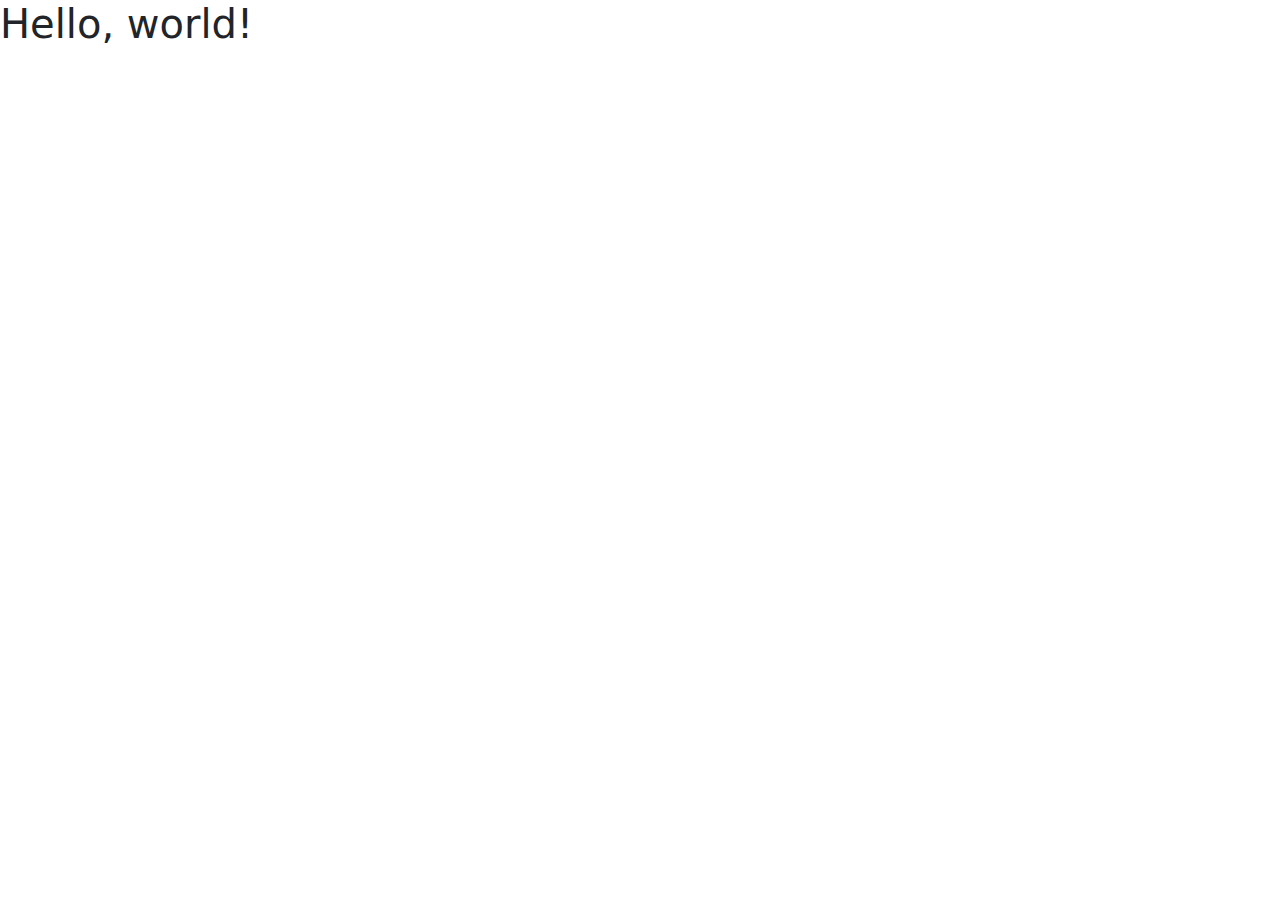
==== docs/Practica-4/index.html @ 41ef025f "practica4" ====
<!doctype html>
<html lang="es">
<head>
    <meta charset="utf-8">
    <meta name="viewport" content="width=device-width, initial-scale=1">
    <title>Bootstrap demo</title>
    <link href="https://cdn.jsdelivr.net/npm/bootstrap@5.3.3/dist/css/bootstrap.min.css" rel="stylesheet" integrity="sha384-QWTKZyjpPEjISv5WaRU9OFeRpok6YctnYmDr5pNlyT2bRjXh0JMhjY6hW+ALEwIH" crossorigin="anonymous">
</head>
<body>
    <h1>Hello, world!</h1>
    <script src="https://cdn.jsdelivr.net/npm/bootstrap@5.3.3/dist/js/bootstrap.bundle.min.js" integrity="sha384-YvpcrYf0tY3lHB60NNkmXc5s9fDVZLESaAA55NDzOxhy9GkcIdslK1eN7N6jIeHz" crossorigin="anonymous"></script>
</body>
</html>
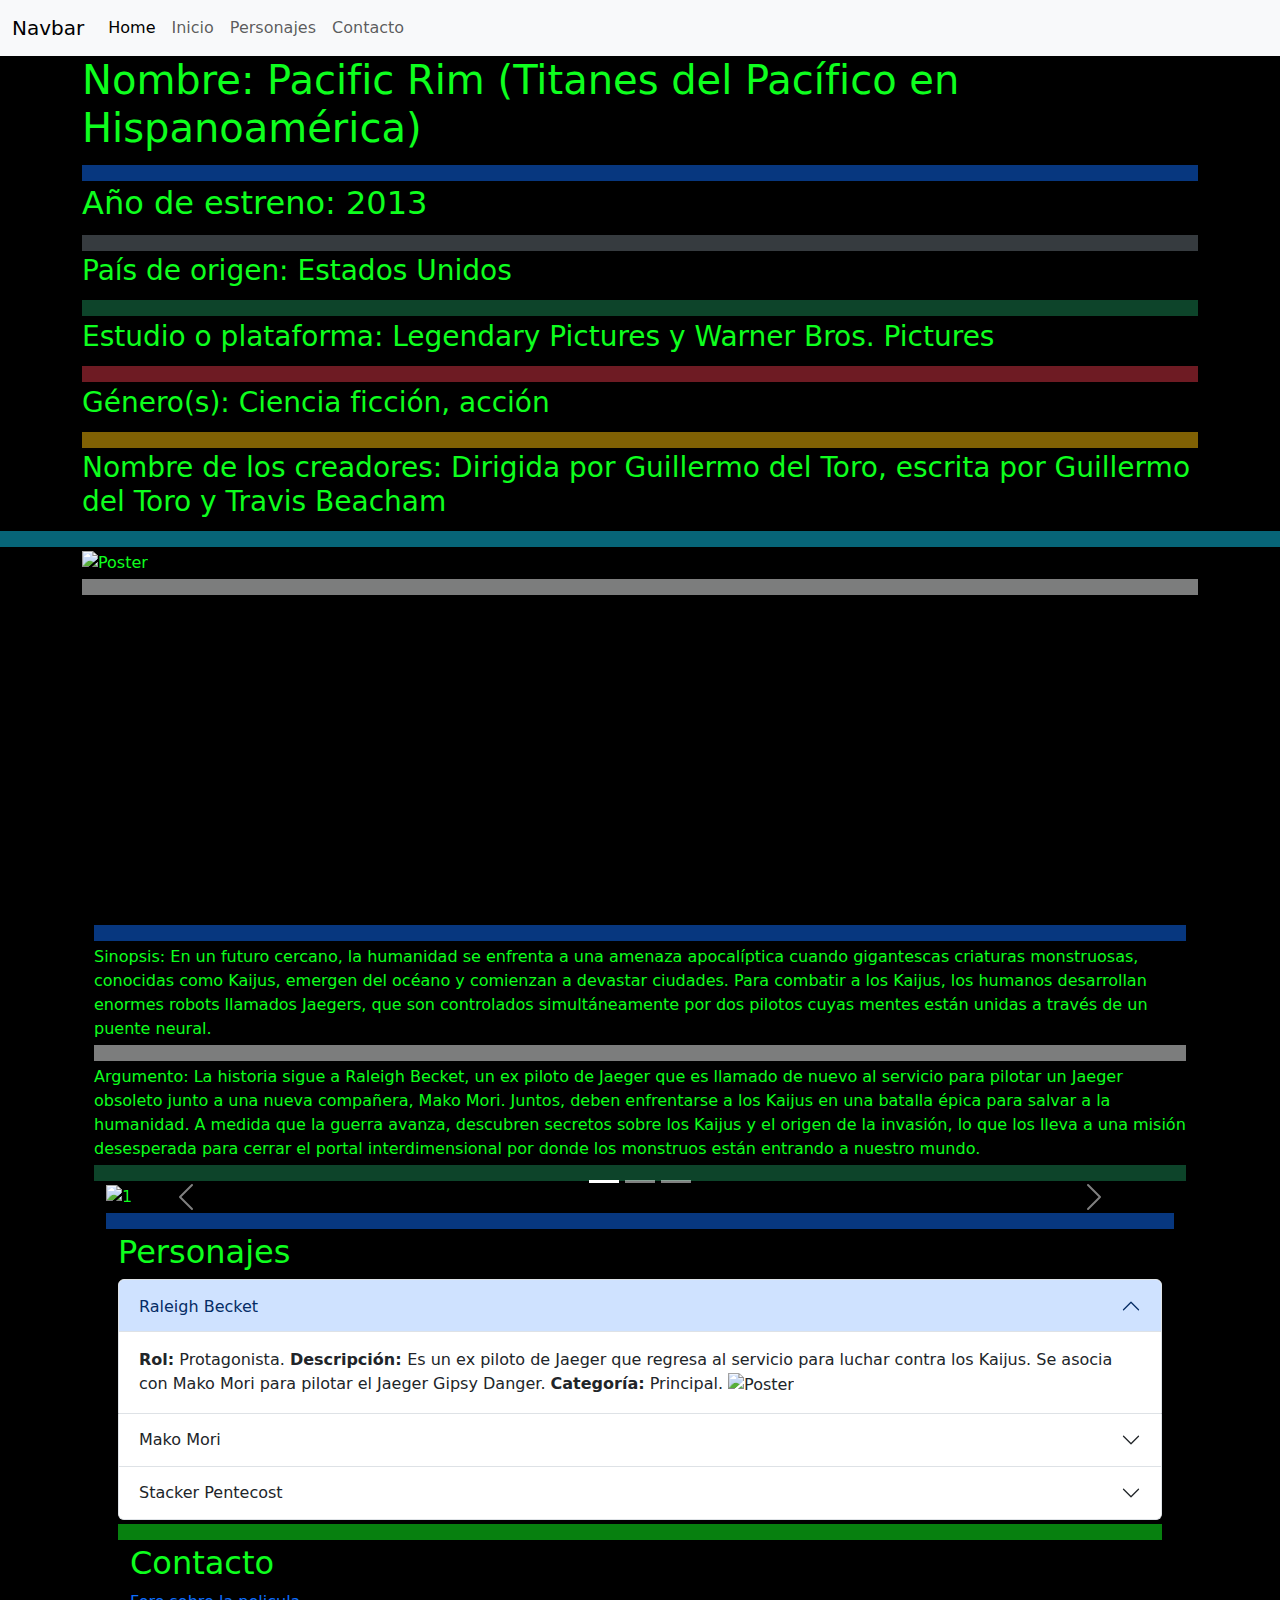
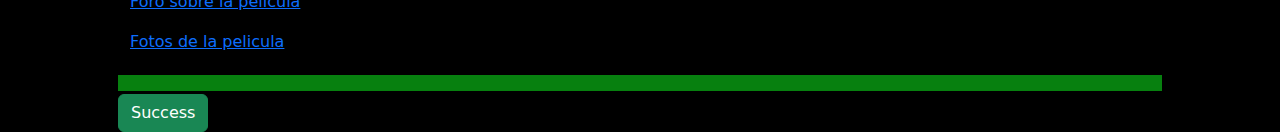
==== commit c63a387d: "mi pagina web" ====
--- a/docs/Practica-4/index.html
+++ b/docs/Practica-4/index.html
@@ -5,9 +5,151 @@
     <meta name="viewport" content="width=device-width, initial-scale=1">
     <title>Bootstrap demo</title>
     <link href="https://cdn.jsdelivr.net/npm/bootstrap@5.3.3/dist/css/bootstrap.min.css" rel="stylesheet" integrity="sha384-QWTKZyjpPEjISv5WaRU9OFeRpok6YctnYmDr5pNlyT2bRjXh0JMhjY6hW+ALEwIH" crossorigin="anonymous">
+    <link rel="stylesheet" href="Styles.css" />
 </head>
+<nav class="navbar navbar-expand-lg bg-body-tertiary ">
+    <div class="container-fluid">
+    <a class="navbar-brand" href="#">Navbar</a>
+    <button class="navbar-toggler" type="button" data-bs-toggle="collapse" data-bs-target="#navbarNav" aria-controls="navbarNav" aria-expanded="false" aria-label="Toggle navigation">
+        <span class="navbar-toggler-icon"></span>
+    </button>
+    <div class="collapse navbar-collapse" id="navbarNav">
+        <ul class="navbar-nav">
+        <li class="nav-item">
+            <a class="nav-link active" aria-current="page" href="#Home">Home</a>
+        </li>
+        <li class="nav-item">
+            <a class="nav-link" href="#Inicio">Inicio</a>
+        </li>
+        <li class="nav-item">
+            <a class="nav-link" href="#Personajes">Personajes</a>
+        </li>
+        <li class="nav-item">
+            <a class="nav-link" href="#Contacto">Contacto</a>
+        </li>
+        </ul>
+    </div>
+    </div>
+</nav>
 <body>
-    <h1>Hello, world!</h1>
+<div class="container-sm">
+        <h1 id="Inicio">Nombre: Pacific Rim (Titanes del Pacífico en Hispanoamérica)</h1>
+        <span class="placeholder col-12 bg-primary"></span>
+        <h2>Año de estreno: 2013</h2>
+        <span class="placeholder col-12 bg-secondary"></span>
+        <h3>País de origen: Estados Unidos</h3>
+        <span class="placeholder col-12 bg-success"></span>
+        <h3>Estudio o plataforma: Legendary Pictures y Warner Bros. Pictures</h3>
+        <span class="placeholder col-12 bg-danger"></span>
+        <h3>Género(s): Ciencia ficción, acción</h3>
+        <span class="placeholder col-12 bg-warning"></span>
+        <h3>Nombre de los creadores: Dirigida por Guillermo del Toro, escrita por Guillermo del Toro y Travis Beacham</h3>
+</div>
+<span class="placeholder col-12 bg-info"></span>
+<div class="container-md">
+    <img src="https://www.heyuguys.com/images/2012/12/Pacific-Rim-Quad-Poster.jpg" class="img-fluid" alt="Poster"> 
+<span class="placeholder col-12 bg-light"></span>
+<div class="container-lg">
+    <iframe
+    width="560"
+    height="315"
+    src="https://www.youtube.com/embed//mDNPI2Jaqqk?si=hG1FBO-XCZ9zjdT5"
+    title="YouTube video player"
+    frameborder="0"
+    allow="accelerometer; autoplay; clipboard-write; encrypted-media; gyroscope; picture-in-picture; web-share"
+    allowfullscreen>
+    </iframe>
+<span class="placeholder col-12 bg-primary"></span>
+<div class="container-sm2">
+    Sinopsis: En un futuro cercano, la humanidad se enfrenta a una amenaza apocalíptica cuando gigantescas criaturas monstruosas, conocidas como Kaijus, emergen del océano y comienzan a devastar ciudades. Para combatir a los Kaijus, los humanos desarrollan enormes robots llamados Jaegers, que son controlados simultáneamente por dos pilotos cuyas mentes están unidas a través de un puente neural.
+    <span class="placeholder col-12 bg-light"></span>
+    Argumento: La historia sigue a Raleigh Becket, un ex piloto de Jaeger que es llamado de nuevo al servicio para pilotar un Jaeger obsoleto junto a una nueva compañera, Mako Mori. Juntos, deben enfrentarse a los Kaijus en una batalla épica para salvar a la humanidad. A medida que la guerra avanza, descubren secretos sobre los Kaijus y el origen de la invasión, lo que los lleva a una misión desesperada para cerrar el portal interdimensional por donde los monstruos están entrando a nuestro mundo.
+<span class="placeholder col-12 bg-success"></span>
+<div class="container-md">
+    <div id="carouselExampleIndicators" class="carousel slide">
+        <div class="carousel-indicators">
+        <button type="button" data-bs-target="#carouselExampleIndicators" data-bs-slide-to="0" class="active" aria-current="true" aria-label="Slide 1"></button>
+        <button type="button" data-bs-target="#carouselExampleIndicators" data-bs-slide-to="1" aria-label="Slide 2"></button>
+        <button type="button" data-bs-target="#carouselExampleIndicators" data-bs-slide-to="2" aria-label="Slide 3"></button>
+        </div>
+        <div class="carousel-inner">
+        <div class="carousel-item active">
+            <img src="https://rukminim2.flixcart.com/image/850/1000/l05lx8w0/poster/q/n/o/medium-movie-pacific-rim-3-on-fine-art-paper-hd-quality-original-imagcycz3fbng4qt.jpeg?q=90&crop=false" class="d-block w-100" alt="1">
+        </div>
+        <div class="carousel-item">
+            <img src="https://blogger.googleusercontent.com/img/b/R29vZ2xl/AVvXsEj1prjakjdHsN56daCxdUbuLUozmsXuW7qiM4Jthz9UzqNphhA4qhjGH0OLMI38PPvB16xNBP__txf9G2bJJGVki8nW3MEY56L9SOcCaJX8Qy_GeoxzGZTuMGI3_5B0MMuLY6oHzbAHRAk/s1189/Pacific+Rim+Clip+Monster+Mega+Brawl4.JPG" class="d-block w-100" alt="2">
+        </div>
+        <div class="carousel-item">
+            <img src="https://i.ytimg.com/vi/Kuiwtn64pgA/hqdefault.jpg" class="d-block w-100" alt="3">
+        </div>
+        </div>
+        <button class="carousel-control-prev" type="button" data-bs-target="#carouselExampleIndicators" data-bs-slide="prev">
+        <span class="carousel-control-prev-icon" aria-hidden="true"></span>
+        <span class="visually-hidden">Previous</span>
+        </button>
+        <button class="carousel-control-next" type="button" data-bs-target="#carouselExampleIndicators" data-bs-slide="next">
+        <span class="carousel-control-next-icon" aria-hidden="true"></span>
+        <span class="visually-hidden">Next</span>
+        </button>
+    </div>  
+<span class="placeholder col-12 bg-primary"></span>
+<div class="container-sm">
+    <h2 id="Personajes">Personajes</h2>
+    <div class="accordion" id="accordionExample">
+        <div class="accordion-item">
+        <h2 class="accordion-header">
+            <button class="accordion-button" type="button" data-bs-toggle="collapse" data-bs-target="#collapseOne" aria-expanded="true" aria-controls="collapseOne">
+            Raleigh Becket 
+            </button>
+        </h2>
+        <div id="collapseOne" class="accordion-collapse collapse show" data-bs-parent="#accordionExample">
+            <div class="accordion-body">
+            <strong>Rol:</strong> Protagonista.
+            <strong>Descripción: </strong> Es un ex piloto de Jaeger que regresa al servicio para luchar contra los Kaijus. Se asocia con Mako Mori para pilotar el Jaeger Gipsy Danger.
+            <strong>Categoría:</strong> Principal.
+            <img src="https://st1.uvnimg.com/dims4/default/ebd7006/2147483647/thumbnail/1024x576/quality/75/?url=http%3A%2F%2Fuvn-brightspot.s3.amazonaws.com%2Fa2%2F3a%2F5dc724c1c082db8338351bcac42e%2Fraleigh-becket.jpg" class="img-fluid" alt="Poster">
+            </div>
+        </div>
+        </div>
+        <div class="accordion-item">
+        <h2 class="accordion-header">
+            <button class="accordion-button collapsed" type="button" data-bs-toggle="collapse" data-bs-target="#collapseTwo" aria-expanded="false" aria-controls="collapseTwo">
+            Mako Mori
+            </button>
+        </h2>
+        <div id="collapseTwo" class="accordion-collapse collapse" data-bs-parent="#accordionExample">
+            <div class="accordion-body">
+                <strong>Rol:</strong> Protagonista.
+                <strong>Descripción: </strong> Una piloto novata que se une a Raleigh Becket. Tiene una conexión personal con los Kaijus debido a una tragedia en su infancia.
+                <strong>Categoría:</strong> Principal.
+                <img src="https://compote.slate.com/images/17a5a92a-46d2-4c0b-8003-e1f4c83dadd3.jpeg?width=780&height=520&rect=1499x999&offset=1x0" class="img-fluid" alt="Poster">
+            </div>
+        </div>
+        </div>
+        <div class="accordion-item">
+        <h2 class="accordion-header">
+            <button class="accordion-button collapsed" type="button" data-bs-toggle="collapse" data-bs-target="#collapseThree" aria-expanded="false" aria-controls="collapseThree">
+            Stacker Pentecost
+            </button>
+        </h2>
+        <div id="collapseThree" class="accordion-collapse collapse" data-bs-parent="#accordionExample">
+            <div class="accordion-body">
+                <strong>Rol:</strong> Protagonista.
+                <strong>Descripción: </strong>  Es el comandante del programa Jaeger y mentor de Mako Mori. Lidera la última resistencia contra los Kaijus.
+                <strong>Categoría:</strong> Principal.
+                <img src="https://i.pinimg.com/originals/60/f5/15/60f515229616d59097fb0a7ca32642f0.png" class="img-fluid" alt="Poster">
+            </div>
+        </div>
+        </div>
+    </div>
+<span class="placeholder col-12"></span>
+<div class="container-md">
+    <h2 id="Contacto">Contacto</h2>
+    <p><a href="http://foro.supervaca.com/archive/index.php?thread-10661-3.html" target="_blank" class="link">Foro sobre la pelicula</a></p>
+    <p><a href="https://www.sensacine.com/peliculas/pelicula-191289/fotos/" target="_blank" class="link">Fotos de la pelicula </a></p>
+</div>
+<span class="placeholder col-12"></span>
+<button type="button" class="btn btn-success" id="Home">Success</button>
     <script src="https://cdn.jsdelivr.net/npm/bootstrap@5.3.3/dist/js/bootstrap.bundle.min.js" integrity="sha384-YvpcrYf0tY3lHB60NNkmXc5s9fDVZLESaAA55NDzOxhy9GkcIdslK1eN7N6jIeHz" crossorigin="anonymous"></script>
 </body>
 </html>--- a/docs/Practica-4/Styles.css
+++ b/docs/Practica-4/Styles.css
@@ -0,0 +1,9 @@
+html {
+    font-family: cursive;
+    font-size: 16px;
+    scroll-behavior: smooth;
+}
+body{
+    background-color: black;
+    color: #0eff1e;
+}
